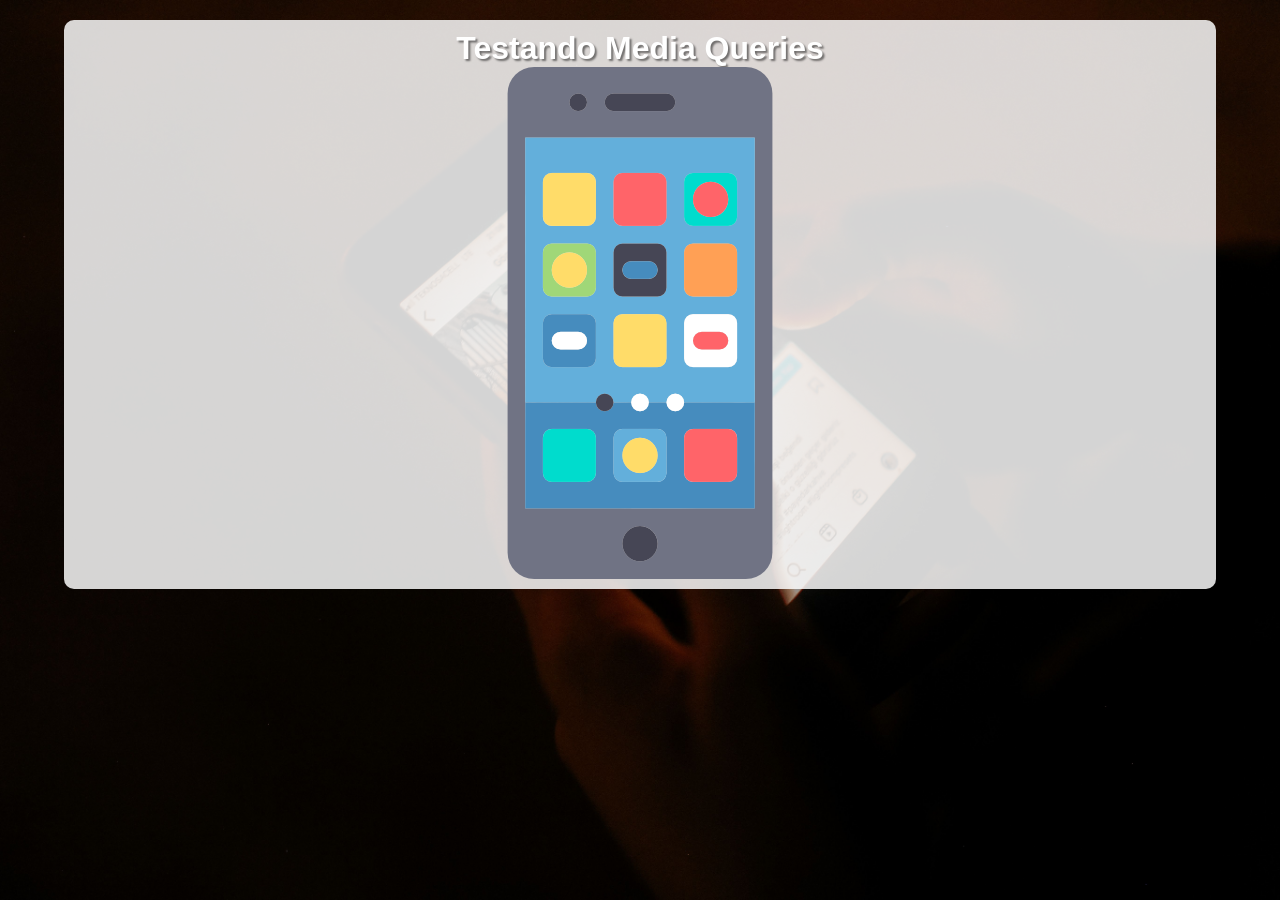
==== index.html @ e654124e "feat: criação do projeto e configurações iniciais" ====
<!DOCTYPE html>
<html lang="pt-br">
<head>
    <meta charset="UTF-8">
    <meta name="viewport" content="width=device-width, initial-scale=1.0">
    <title>Media Query</title>
    <link rel="stylesheet" href="CSS/estilo.css" media="all">
    <link rel="stylesheet" href="CSS/media-query.css">
</head>
<body>

    <main>
        <h1>Testando Media Queries</h1>
        <img id="celular" src="imagens/smartphone.png" alt="Versão para Celular">
        <img id="tablet" src="imagens/tablet.png" alt="Versão para Tablet">
        <img id="impressora" src="imagens/printer.png" alt="Versão para Impressão">
        <img id="pc" src="imagens/desktop.png" alt="Versão para Desktop">
        <img id="tv" src="imagens/tv.png" alt="Versão para TV">

    </main>
    
</body>
</html>
---- CSS/estilo.css ----
@charset "UTF-8";

/* Versão Mobile Frist */

*{
    font-family: Arial, Helvetica, sans-serif;
    font-size: 1em;
    margin: 0;
    padding: 0;
    box-sizing: border-box;
}

 html{
    height: 100vh;
}

body{
    background: #000 url(../imagens/background-smartphone.jpg) no-repeat;
    background-size: cover;
    background-position: center center;
}

main{
    background-color: #ffffffd4;
    width: 90vw;
    margin: auto;
    margin-top: 20px;
    border-radius: 10px;
    padding: 10px;
}

h1{
    text-align: center;
    color: #fff;
    font-size: 2em;
    text-shadow: 2px 2px 2px rgb(0, 0, 0, 0.49);
}

img{
    display: block;
    margin: auto;
}

img#celular {display: block;}
img#tablet {display: none;}
img#impressora {display: none;}
img#pc {display: none;}
img#tv {display: none;}
---- CSS/media-query.css ----
@charset "UTF-8";

/* Todas as Demais Mideas */
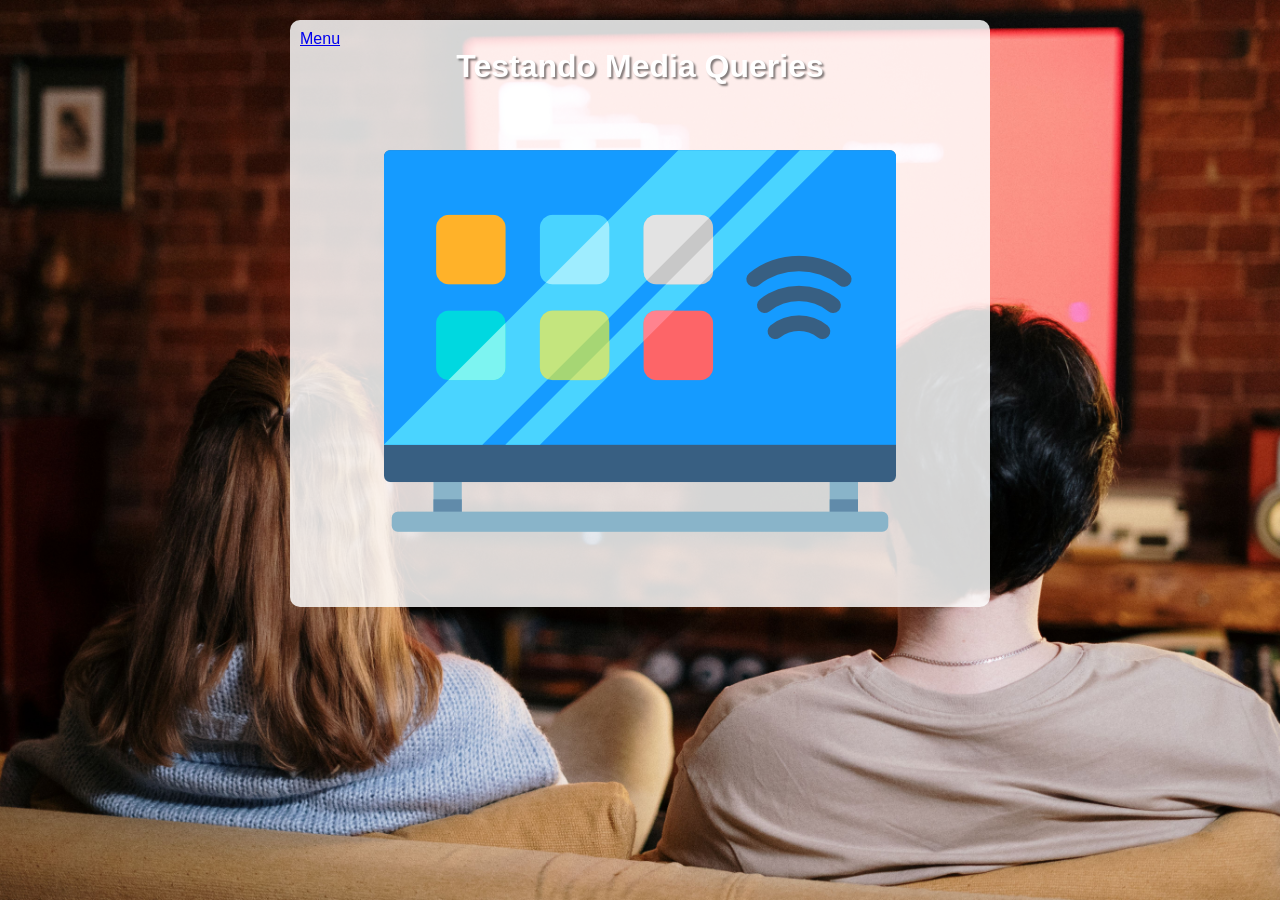
==== commit bd69a9cb: "feat: atualização do menu para telas grandes" ====
--- a/index.html
+++ b/index.html
@@ -6,10 +6,12 @@
     <title>Media Query</title>
     <link rel="stylesheet" href="CSS/estilo.css" media="all">
     <link rel="stylesheet" href="CSS/media-query.css">
+    
 </head>
 <body>
 
     <main>
+        <a href="../Mobile-First/Exercicio/index1.html">Menu</a>
         <h1>Testando Media Queries</h1>
         <img id="celular" src="imagens/smartphone.png" alt="Versão para Celular">
         <img id="tablet" src="imagens/tablet.png" alt="Versão para Tablet">
--- a/CSS/media-query.css
+++ b/CSS/media-query.css
@@ -1,3 +1,78 @@
 @charset "UTF-8";
 
-/* Todas as Demais Mideas */+/* Todas as Demais Mideas */
+
+/* Typical Device Breakpoints 
+Pequenas telas: até 600px
+Celular: 600px - 7,8px
+Tablet: 768px até 992px
+Desktop: 992px até 1200px
+Grandes telas: acima de 1200px
+*/
+
+@media screen and (min-width: 768px) and (max-width: 992px){ /* Impressão */
+    *{
+        font-family: 'Courier New', Courier, monospace;
+    }
+
+    body{
+        background-image: url(../imagens/background-tablet.jpg); /* Desnecesário, não sai na impressão */
+    }
+
+    main{
+        width: 90vw;
+        border: 2px solid #000;
+    }
+
+    main::after{
+        content: 'Essa impressão foi feita através do site www.xxxxx.com';
+        text-decoration: overline;
+    }
+
+    img#celular {display: none;}
+    img#tablet {display: none;}
+    img#impressora {display: block;}
+    img#pc {display: none;}
+    img#tv {display: none;}
+
+}
+
+@media screen and (min-width: 768px) and (max-width: 992px){ /* Tablet */
+    body{
+        background-image: url(../imagens/background-tablet.jpg);
+    }
+    img#celular {display: none;}
+    img#tablet {display: block;}
+    img#impressora {display: none;}
+    img#pc {display: none;}
+    img#tv {display: none;}
+
+}
+
+@media screen and (min-width: 992px) and (max-width: 1200px){ /* Desktop */
+     body{
+        background-image: url(../imagens/background-desktop.jpg);
+    }
+    img#celular {display: none;}
+    img#tablet {display: none;}
+    img#impressora {display: none;}
+    img#pc {display: block;}
+    img#tv {display: none;}
+   
+}
+
+@media screen and (min-width: 1200px) { /* Grandes Telas */
+     body{
+        background-image: url(../imagens/background-tv.jpg);
+    }
+    
+    main{
+        width: 700px;
+    }
+    img#celular {display: none;}
+    img#tablet {display: none;}
+    img#impressora {display: none;}
+    img#pc {display: none;}
+    img#tv {display: block;}
+   
+}
